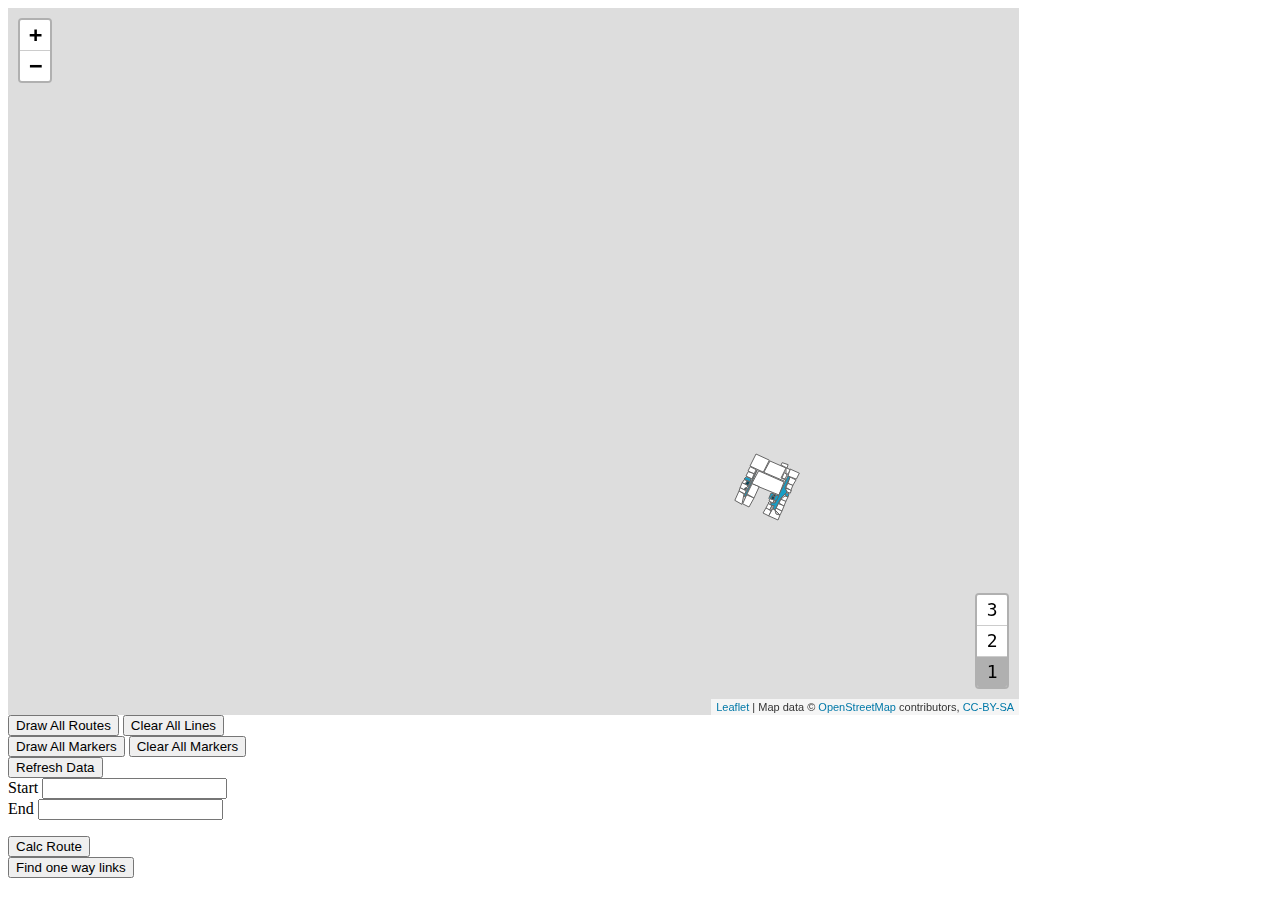
==== Index.html @ 3f828779 "Fixed Popups" ====
<html>

<head>
	<meta http-equiv="Content-Type" content="text/html; charset=UTF-8" />
	<meta name="viewport" content="width=device-width,initial-scale=1" />
    <link rel="stylesheet" type="text/css" href="css/tool.css" media="all" />


	<link rel="stylesheet" type="text/css" href="leaflet/leaflet.css" />
	
	<script type="text/javascript" src="js/jquery-3.1.0.min.js"></script>
	<!--<script type="text/javascript" src="/leaflet/leaflet-src.js"></script>-->
	<script type="text/javascript" src="/leaflet/leaflet.js"></script>
	<script type="text/javascript" src="/leaflet/leaflet-indoor.js"></script>
	
	 <script type="text/javascript" src="/campusNav.js"></script> 
	
</head>

<body>
	<div class="center-block" id="map">
		
	</div>
	<div>
		<input id="drawAll" type="button" value="Draw All Routes" onclick="drawAllLines();" />
		<input id="drawAll" type="button" value="Clear All Lines" onclick="clearLines();" /><br>
		<input id="drawAll" type="button" value="Draw All Markers" onclick="drawAllMarkers();" />
		<input id="drawAll" type="button" value="Clear All Markers" onclick="clearMarkers();" /><br>
		<input id="drawAll" type="button" value="Refresh Data" onclick="PopulateGJSONVars();" /><br>
		<form>
			<label for="start">Start</label>
			<input id="start" type='number'/> <br>
			<label for="end">End</label>
			<input id="end" type='number'/> <br>
		</form>
		<input id="DrawRoute" type="button" value="Calc Route" onclick="calcRoute();" /><br>
		<input id="drawAll" type="button" value="Find one way links" onclick="findOnewayLinks();" /><br>
	</div>
	<script> 
		PopulateGJSONVars();
		makeMap();
	</script>
</body>
</html>
---- css/tool.css ----
#map {
    height: 80%;
    width: 80%;
}
---- leaflet/leaflet.css ----
/* required styles */

.leaflet-pane,
.leaflet-tile,
.leaflet-marker-icon,
.leaflet-marker-shadow,
.leaflet-tile-container,
.leaflet-pane > svg,
.leaflet-pane > canvas,
.leaflet-zoom-box,
.leaflet-image-layer,
.leaflet-layer {
	position: absolute;
	left: 0;
	top: 0;
	}
.leaflet-container {
	overflow: hidden;
	}
.leaflet-tile,
.leaflet-marker-icon,
.leaflet-marker-shadow {
	-webkit-user-select: none;
	   -moz-user-select: none;
	        user-select: none;
	  -webkit-user-drag: none;
	}
/* Safari renders non-retina tile on retina better with this, but Chrome is worse */
.leaflet-safari .leaflet-tile {
	image-rendering: -webkit-optimize-contrast;
	}
/* hack that prevents hw layers "stretching" when loading new tiles */
.leaflet-safari .leaflet-tile-container {
	width: 1600px;
	height: 1600px;
	-webkit-transform-origin: 0 0;
	}
.leaflet-marker-icon,
.leaflet-marker-shadow {
	display: block;
	}
/* .leaflet-container svg: reset svg max-width decleration shipped in Joomla! (joomla.org) 3.x */
/* .leaflet-container img: map is broken in FF if you have max-width: 100% on tiles */
.leaflet-container .leaflet-overlay-pane svg,
.leaflet-container .leaflet-marker-pane img,
.leaflet-container .leaflet-shadow-pane img,
.leaflet-container .leaflet-tile-pane img,
.leaflet-container img.leaflet-image-layer {
	max-width: none !important;
	}

.leaflet-container.leaflet-touch-zoom {
	-ms-touch-action: pan-x pan-y;
	touch-action: pan-x pan-y;
	}
.leaflet-container.leaflet-touch-drag {
	-ms-touch-action: pinch-zoom;
	}
.leaflet-container.leaflet-touch-drag.leaflet-touch-zoom {
	-ms-touch-action: none;
	touch-action: none;
}
.leaflet-container {
	-webkit-tap-highlight-color: transparent;
}
.leaflet-container a {
	-webkit-tap-highlight-color: rgba(51, 181, 229, 0.4);
}
.leaflet-tile {
	filter: inherit;
	visibility: hidden;
	}
.leaflet-tile-loaded {
	visibility: inherit;
	}
.leaflet-zoom-box {
	width: 0;
	height: 0;
	-moz-box-sizing: border-box;
	     box-sizing: border-box;
	z-index: 800;
	}
/* workaround for https://bugzilla.mozilla.org/show_bug.cgi?id=888319 */
.leaflet-overlay-pane svg {
	-moz-user-select: none;
	}

.leaflet-pane         { z-index: 400; }

.leaflet-tile-pane    { z-index: 200; }
.leaflet-overlay-pane { z-index: 400; }
.leaflet-shadow-pane  { z-index: 500; }
.leaflet-marker-pane  { z-index: 600; }
.leaflet-tooltip-pane   { z-index: 650; }
.leaflet-popup-pane   { z-index: 700; }

.leaflet-map-pane canvas { z-index: 100; }
.leaflet-map-pane svg    { z-index: 200; }

.leaflet-vml-shape {
	width: 1px;
	height: 1px;
	}
.lvml {
	behavior: url(#default#VML);
	display: inline-block;
	position: absolute;
	}


/* control positioning */

.leaflet-control {
	position: relative;
	z-index: 800;
	pointer-events: visiblePainted; /* IE 9-10 doesn't have auto */
	pointer-events: auto;
	}
.leaflet-top,
.leaflet-bottom {
	position: absolute;
	z-index: 1000;
	pointer-events: none;
	}
.leaflet-top {
	top: 0;
	}
.leaflet-right {
	right: 0;
	}
.leaflet-bottom {
	bottom: 0;
	}
.leaflet-left {
	left: 0;
	}
.leaflet-control {
	float: left;
	clear: both;
	}
.leaflet-right .leaflet-control {
	float: right;
	}
.leaflet-top .leaflet-control {
	margin-top: 10px;
	}
.leaflet-bottom .leaflet-control {
	margin-bottom: 10px;
	}
.leaflet-left .leaflet-control {
	margin-left: 10px;
	}
.leaflet-right .leaflet-control {
	margin-right: 10px;
	}


/* zoom and fade animations */

.leaflet-fade-anim .leaflet-tile {
	will-change: opacity;
	}
.leaflet-fade-anim .leaflet-popup {
	opacity: 0;
	-webkit-transition: opacity 0.2s linear;
	   -moz-transition: opacity 0.2s linear;
	     -o-transition: opacity 0.2s linear;
	        transition: opacity 0.2s linear;
	}
.leaflet-fade-anim .leaflet-map-pane .leaflet-popup {
	opacity: 1;
	}
.leaflet-zoom-animated {
	-webkit-transform-origin: 0 0;
	    -ms-transform-origin: 0 0;
	        transform-origin: 0 0;
	}
.leaflet-zoom-anim .leaflet-zoom-animated {
	will-change: transform;
	}
.leaflet-zoom-anim .leaflet-zoom-animated {
	-webkit-transition: -webkit-transform 0.25s cubic-bezier(0,0,0.25,1);
	   -moz-transition:    -moz-transform 0.25s cubic-bezier(0,0,0.25,1);
	     -o-transition:      -o-transform 0.25s cubic-bezier(0,0,0.25,1);
	        transition:         transform 0.25s cubic-bezier(0,0,0.25,1);
	}
.leaflet-zoom-anim .leaflet-tile,
.leaflet-pan-anim .leaflet-tile {
	-webkit-transition: none;
	   -moz-transition: none;
	     -o-transition: none;
	        transition: none;
	}

.leaflet-zoom-anim .leaflet-zoom-hide {
	visibility: hidden;
	}


/* cursors */

.leaflet-interactive {
	cursor: pointer;
	}
.leaflet-grab {
	cursor: -webkit-grab;
	cursor:    -moz-grab;
	}
.leaflet-crosshair,
.leaflet-crosshair .leaflet-interactive {
	cursor: crosshair;
	}
.leaflet-popup-pane,
.leaflet-control {
	cursor: auto;
	}
.leaflet-dragging .leaflet-grab,
.leaflet-dragging .leaflet-grab .leaflet-interactive,
.leaflet-dragging .leaflet-marker-draggable {
	cursor: move;
	cursor: -webkit-grabbing;
	cursor:    -moz-grabbing;
	}

/* marker & overlays interactivity */
.leaflet-marker-icon,
.leaflet-marker-shadow,
.leaflet-image-layer,
.leaflet-pane > svg path,
.leaflet-tile-container {
	pointer-events: none;
	}

.leaflet-marker-icon.leaflet-interactive,
.leaflet-image-layer.leaflet-interactive,
.leaflet-pane > svg path.leaflet-interactive {
	pointer-events: visiblePainted; /* IE 9-10 doesn't have auto */
	pointer-events: auto;
	}

/* visual tweaks */

.leaflet-container {
	background: #ddd;
	outline: 0;
	}
.leaflet-container a {
	color: #0078A8;
	}
.leaflet-container a.leaflet-active {
	outline: 2px solid orange;
	}
.leaflet-zoom-box {
	border: 2px dotted #38f;
	background: rgba(255,255,255,0.5);
	}


/* general typography */
.leaflet-container {
	font: 12px/1.5 "Helvetica Neue", Arial, Helvetica, sans-serif;
	}


/* general toolbar styles */

.leaflet-bar {
	box-shadow: 0 1px 5px rgba(0,0,0,0.65);
	border-radius: 4px;
	}
.leaflet-bar a,
.leaflet-bar a:hover {
	background-color: #fff;
	border-bottom: 1px solid #ccc;
	width: 26px;
	height: 26px;
	line-height: 26px;
	display: block;
	text-align: center;
	text-decoration: none;
	color: black;
	}
.leaflet-bar a,
.leaflet-control-layers-toggle {
	background-position: 50% 50%;
	background-repeat: no-repeat;
	display: block;
	}
.leaflet-bar a:hover {
	background-color: #f4f4f4;
	}
.leaflet-bar a:first-child {
	border-top-left-radius: 4px;
	border-top-right-radius: 4px;
	}
.leaflet-bar a:last-child {
	border-bottom-left-radius: 4px;
	border-bottom-right-radius: 4px;
	border-bottom: none;
	}
.leaflet-bar a.leaflet-disabled {
	cursor: default;
	background-color: #f4f4f4;
	color: #bbb;
	}

.leaflet-touch .leaflet-bar a {
	width: 30px;
	height: 30px;
	line-height: 30px;
	}
.leaflet-touch .leaflet-bar a:first-child {
	border-top-left-radius: 2px;
	border-top-right-radius: 2px;
	}
.leaflet-touch .leaflet-bar a:last-child {
	border-bottom-left-radius: 2px;
	border-bottom-right-radius: 2px;
	}

/* zoom control */

.leaflet-control-zoom-in,
.leaflet-control-zoom-out {
	font: bold 18px 'Lucida Console', Monaco, monospace;
	text-indent: 1px;
	}

.leaflet-touch .leaflet-control-zoom-in, .leaflet-touch .leaflet-control-zoom-out  {
	font-size: 22px;
	}


/* layers control */

.leaflet-control-layers {
	box-shadow: 0 1px 5px rgba(0,0,0,0.4);
	background: #fff;
	border-radius: 5px;
	}
.leaflet-control-layers-toggle {
	background-image: url(images/layers.png);
	width: 36px;
	height: 36px;
	}
.leaflet-retina .leaflet-control-layers-toggle {
	background-image: url(images/layers-2x.png);
	background-size: 26px 26px;
	}
.leaflet-touch .leaflet-control-layers-toggle {
	width: 44px;
	height: 44px;
	}
.leaflet-control-layers .leaflet-control-layers-list,
.leaflet-control-layers-expanded .leaflet-control-layers-toggle {
	display: none;
	}
.leaflet-control-layers-expanded .leaflet-control-layers-list {
	display: block;
	position: relative;
	}
.leaflet-control-layers-expanded {
	padding: 6px 10px 6px 6px;
	color: #333;
	background: #fff;
	}
.leaflet-control-layers-scrollbar {
	overflow-y: scroll;
	padding-right: 5px;
	}
.leaflet-control-layers-selector {
	margin-top: 2px;
	position: relative;
	top: 1px;
	}
.leaflet-control-layers label {
	display: block;
	}
.leaflet-control-layers-separator {
	height: 0;
	border-top: 1px solid #ddd;
	margin: 5px -10px 5px -6px;
	}

/* Default icon URLs */
.leaflet-default-icon-path {
	background-image: url(images/marker-icon.png);
	}


/* attribution and scale controls */

.leaflet-container .leaflet-control-attribution {
	background: #fff;
	background: rgba(255, 255, 255, 0.7);
	margin: 0;
	}
.leaflet-control-attribution,
.leaflet-control-scale-line {
	padding: 0 5px;
	color: #333;
	}
.leaflet-control-attribution a {
	text-decoration: none;
	}
.leaflet-control-attribution a:hover {
	text-decoration: underline;
	}
.leaflet-container .leaflet-control-attribution,
.leaflet-container .leaflet-control-scale {
	font-size: 11px;
	}
.leaflet-left .leaflet-control-scale {
	margin-left: 5px;
	}
.leaflet-bottom .leaflet-control-scale {
	margin-bottom: 5px;
	}
.leaflet-control-scale-line {
	border: 2px solid #777;
	border-top: none;
	line-height: 1.1;
	padding: 2px 5px 1px;
	font-size: 11px;
	white-space: nowrap;
	overflow: hidden;
	-moz-box-sizing: border-box;
	     box-sizing: border-box;

	background: #fff;
	background: rgba(255, 255, 255, 0.5);
	}
.leaflet-control-scale-line:not(:first-child) {
	border-top: 2px solid #777;
	border-bottom: none;
	margin-top: -2px;
	}
.leaflet-control-scale-line:not(:first-child):not(:last-child) {
	border-bottom: 2px solid #777;
	}

.leaflet-touch .leaflet-control-attribution,
.leaflet-touch .leaflet-control-layers,
.leaflet-touch .leaflet-bar {
	box-shadow: none;
	}
.leaflet-touch .leaflet-control-layers,
.leaflet-touch .leaflet-bar {
	border: 2px solid rgba(0,0,0,0.2);
	background-clip: padding-box;
	}


/* popup */

.leaflet-popup {
	position: absolute;
	text-align: center;
	margin-bottom: 20px;
	}
.leaflet-popup-content-wrapper {
	padding: 1px;
	text-align: left;
	border-radius: 12px;
	}
.leaflet-popup-content {
	margin: 13px 19px;
	line-height: 1.4;
	}
.leaflet-popup-content p {
	margin: 18px 0;
	}
.leaflet-popup-tip-container {
	width: 40px;
	height: 20px;
	position: absolute;
	left: 50%;
	margin-left: -20px;
	overflow: hidden;
	pointer-events: none;
	}
.leaflet-popup-tip {
	width: 17px;
	height: 17px;
	padding: 1px;

	margin: -10px auto 0;

	-webkit-transform: rotate(45deg);
	   -moz-transform: rotate(45deg);
	    -ms-transform: rotate(45deg);
	     -o-transform: rotate(45deg);
	        transform: rotate(45deg);
	}
.leaflet-popup-content-wrapper,
.leaflet-popup-tip {
	background: white;
	color: #333;
	box-shadow: 0 3px 14px rgba(0,0,0,0.4);
	}
.leaflet-container a.leaflet-popup-close-button {
	position: absolute;
	top: 0;
	right: 0;
	padding: 4px 4px 0 0;
	border: none;
	text-align: center;
	width: 18px;
	height: 14px;
	font: 16px/14px Tahoma, Verdana, sans-serif;
	color: #c3c3c3;
	text-decoration: none;
	font-weight: bold;
	background: transparent;
	}
.leaflet-container a.leaflet-popup-close-button:hover {
	color: #999;
	}
.leaflet-popup-scrolled {
	overflow: auto;
	border-bottom: 1px solid #ddd;
	border-top: 1px solid #ddd;
	}

.leaflet-oldie .leaflet-popup-content-wrapper {
	zoom: 1;
	}
.leaflet-oldie .leaflet-popup-tip {
	width: 24px;
	margin: 0 auto;

	-ms-filter: "progid:DXImageTransform.Microsoft.Matrix(M11=0.70710678, M12=0.70710678, M21=-0.70710678, M22=0.70710678)";
	filter: progid:DXImageTransform.Microsoft.Matrix(M11=0.70710678, M12=0.70710678, M21=-0.70710678, M22=0.70710678);
	}
.leaflet-oldie .leaflet-popup-tip-container {
	margin-top: -1px;
	}

.leaflet-oldie .leaflet-control-zoom,
.leaflet-oldie .leaflet-control-layers,
.leaflet-oldie .leaflet-popup-content-wrapper,
.leaflet-oldie .leaflet-popup-tip {
	border: 1px solid #999;
	}


/* div icon */

.leaflet-div-icon {
	background: #fff;
	border: 1px solid #666;
	}


/* Tooltip */
/* Base styles for the element that has a tooltip */
.leaflet-tooltip {
	position: absolute;
	padding: 6px;
	background-color: #fff;
	border: 1px solid #fff;
	border-radius: 3px;
	color: #222;
	white-space: nowrap;
	-webkit-user-select: none;
	-moz-user-select: none;
	-ms-user-select: none;
	user-select: none;
	pointer-events: none;
	box-shadow: 0 1px 3px rgba(0,0,0,0.4);
	}
.leaflet-tooltip.leaflet-clickable {
	cursor: pointer;
	pointer-events: auto;
	}
.leaflet-tooltip-top:before,
.leaflet-tooltip-bottom:before,
.leaflet-tooltip-left:before,
.leaflet-tooltip-right:before {
	position: absolute;
	pointer-events: none;
	border: 6px solid transparent;
	background: transparent;
	content: "";
	}

/* Directions */

.leaflet-tooltip-bottom {
	margin-top: 6px;
}
.leaflet-tooltip-top {
	margin-top: -6px;
}
.leaflet-tooltip-bottom:before,
.leaflet-tooltip-top:before {
	left: 50%;
	margin-left: -6px;
	}
.leaflet-tooltip-top:before {
	bottom: 0;
	margin-bottom: -12px;
	border-top-color: #fff;
	}
.leaflet-tooltip-bottom:before {
	top: 0;
	margin-top: -12px;
	margin-left: -6px;
	border-bottom-color: #fff;
	}
.leaflet-tooltip-left {
	margin-left: -6px;
}
.leaflet-tooltip-right {
	margin-left: 6px;
}
.leaflet-tooltip-left:before,
.leaflet-tooltip-right:before {
	top: 50%;
	margin-top: -6px;
	}
.leaflet-tooltip-left:before {
	right: 0;
	margin-right: -12px;
	border-left-color: #fff;
	}
.leaflet-tooltip-right:before {
	left: 0;
	margin-left: -12px;
	border-right-color: #fff;
	}
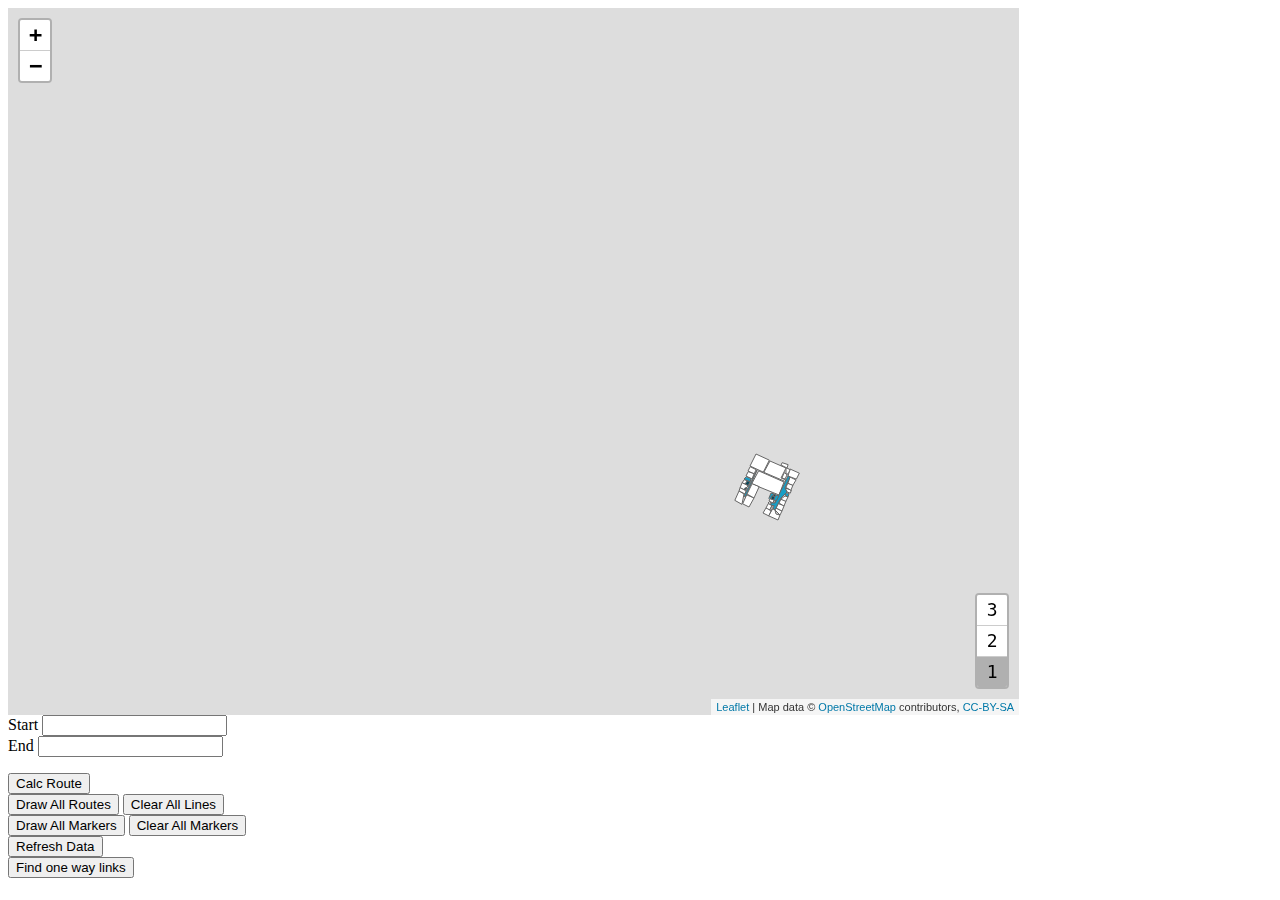
==== commit d771b5dc: "Changed Order of buttons for Demo" ====
--- a/Index.html
+++ b/Index.html
@@ -10,10 +10,10 @@
 	
 	<script type="text/javascript" src="js/jquery-3.1.0.min.js"></script>
 	<!--<script type="text/javascript" src="/leaflet/leaflet-src.js"></script>-->
-	<script type="text/javascript" src="/leaflet/leaflet.js"></script>
-	<script type="text/javascript" src="/leaflet/leaflet-indoor.js"></script>
+	<script type="text/javascript" src="leaflet/leaflet.js"></script>
+	<script type="text/javascript" src="leaflet/leaflet-indoor.js"></script>
 	
-	 <script type="text/javascript" src="/campusNav.js"></script> 
+	 <script type="text/javascript" src="campusNav.js"></script> 
 	
 </head>
 
@@ -22,11 +22,6 @@
 		
 	</div>
 	<div>
-		<input id="drawAll" type="button" value="Draw All Routes" onclick="drawAllLines();" />
-		<input id="drawAll" type="button" value="Clear All Lines" onclick="clearLines();" /><br>
-		<input id="drawAll" type="button" value="Draw All Markers" onclick="drawAllMarkers();" />
-		<input id="drawAll" type="button" value="Clear All Markers" onclick="clearMarkers();" /><br>
-		<input id="drawAll" type="button" value="Refresh Data" onclick="PopulateGJSONVars();" /><br>
 		<form>
 			<label for="start">Start</label>
 			<input id="start" type='number'/> <br>
@@ -34,6 +29,11 @@
 			<input id="end" type='number'/> <br>
 		</form>
 		<input id="DrawRoute" type="button" value="Calc Route" onclick="calcRoute();" /><br>
+		<input id="drawAll" type="button" value="Draw All Routes" onclick="drawAllLines();" />
+		<input id="drawAll" type="button" value="Clear All Lines" onclick="clearLines();" /><br>
+		<input id="drawAll" type="button" value="Draw All Markers" onclick="drawAllMarkers();" />
+		<input id="drawAll" type="button" value="Clear All Markers" onclick="clearMarkers();" /><br>
+		<input id="drawAll" type="button" value="Refresh Data" onclick="PopulateGJSONVars();" /><br>
 		<input id="drawAll" type="button" value="Find one way links" onclick="findOnewayLinks();" /><br>
 	</div>
 	<script> 
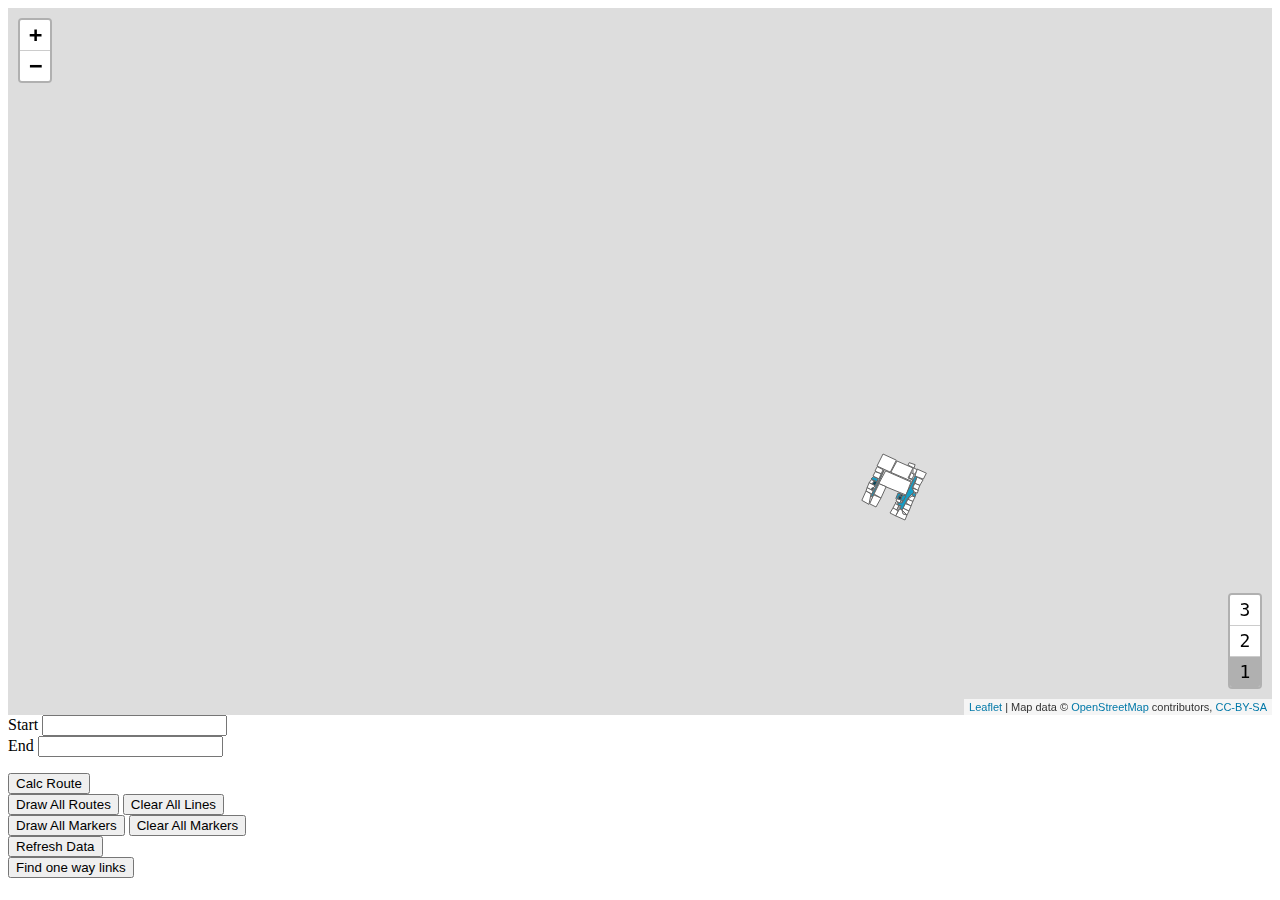
==== commit 0bdfe28e: "minor formatting changes" ====
--- a/Index.html
+++ b/Index.html
@@ -3,18 +3,14 @@
 <head>
 	<meta http-equiv="Content-Type" content="text/html; charset=UTF-8" />
 	<meta name="viewport" content="width=device-width,initial-scale=1" />
+	
     <link rel="stylesheet" type="text/css" href="css/tool.css" media="all" />
-
-
 	<link rel="stylesheet" type="text/css" href="leaflet/leaflet.css" />
 	
 	<script type="text/javascript" src="js/jquery-3.1.0.min.js"></script>
-	<!--<script type="text/javascript" src="/leaflet/leaflet-src.js"></script>-->
 	<script type="text/javascript" src="leaflet/leaflet.js"></script>
 	<script type="text/javascript" src="leaflet/leaflet-indoor.js"></script>
-	
-	 <script type="text/javascript" src="campusNav.js"></script> 
-	
+	<script type="text/javascript" src="campusNav.js"></script>
 </head>
 
 <body>
--- a/css/tool.css
+++ b/css/tool.css
@@ -1,4 +1,4 @@
 #map {
     height: 80%;
-    width: 80%;
+    width: 100%;
 }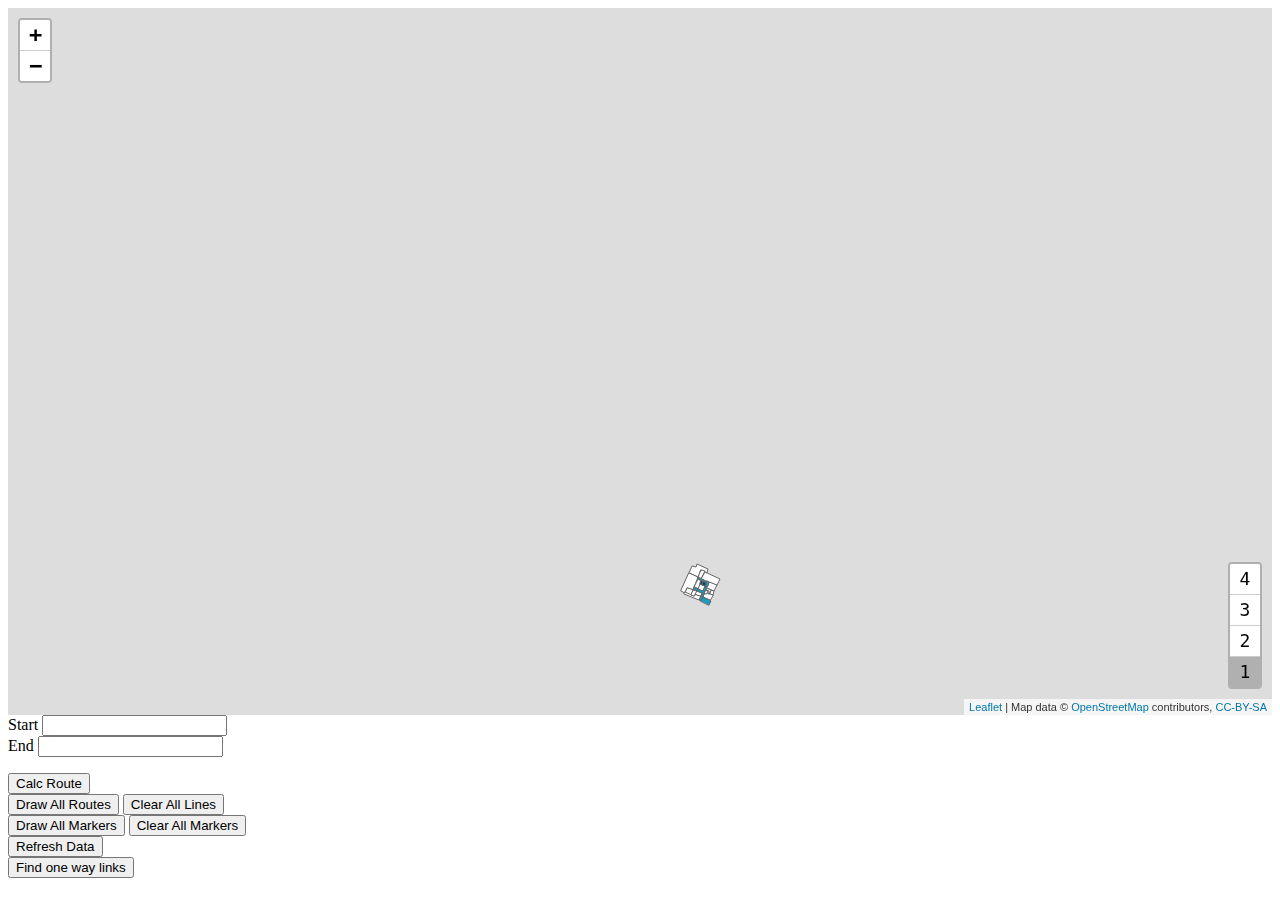
==== commit c25b3385: "Split campusNav.js into nav.js and map.js. Adjusted some methods and html accordingly" ====
--- a/Index.html
+++ b/Index.html
@@ -10,7 +10,8 @@
 	<script type="text/javascript" src="js/jquery-3.1.0.min.js"></script>
 	<script type="text/javascript" src="leaflet/leaflet.js"></script>
 	<script type="text/javascript" src="leaflet/leaflet-indoor.js"></script>
-	<script type="text/javascript" src="campusNav.js"></script>
+	<script type="text/javascript" src="map.js"></script>
+	<script type="text/javascript" src="nav.js"></script>
 </head>
 
 <body>
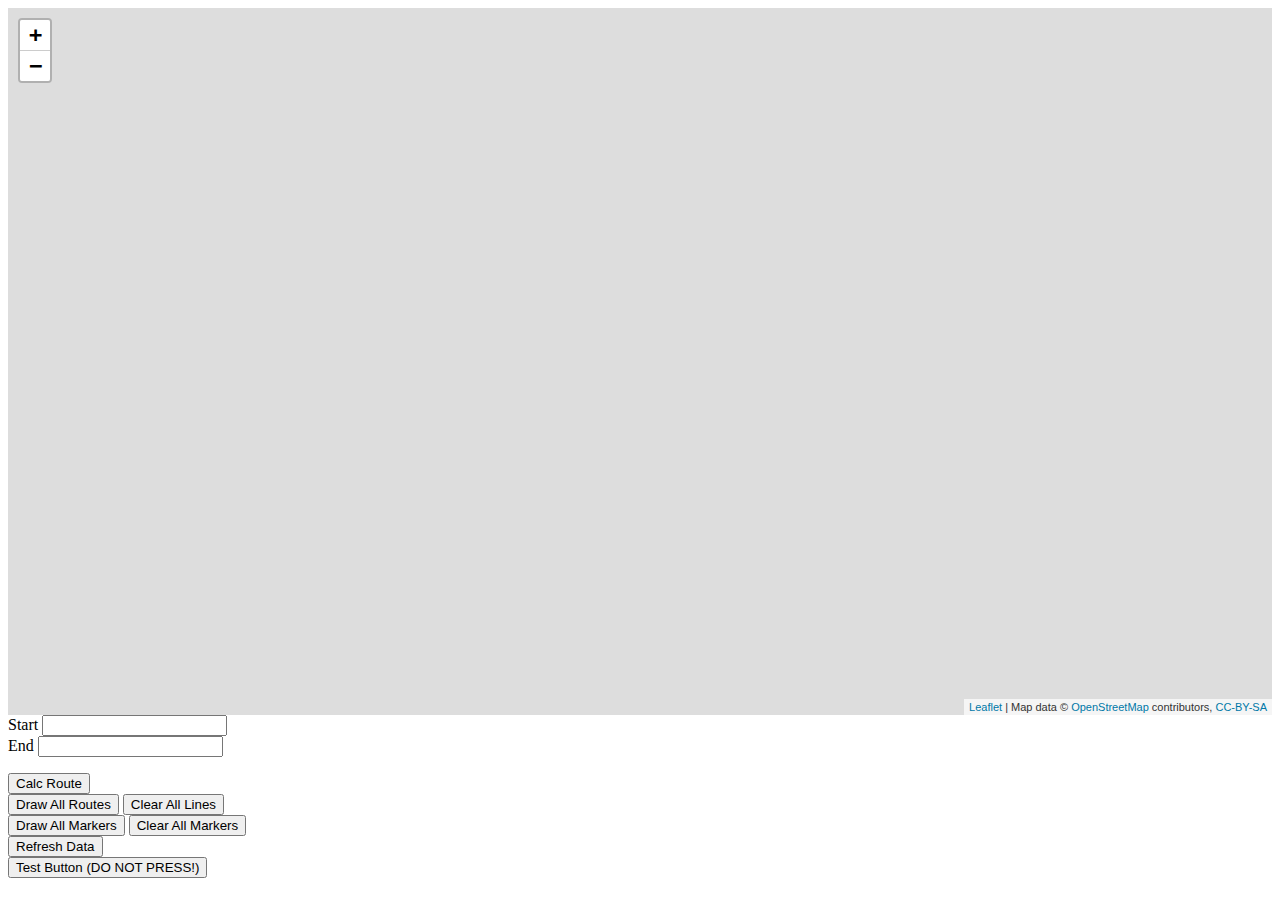
==== commit a245cc7f: "Minor changes to allow for finding of erroneous data" ====
--- a/Index.html
+++ b/Index.html
@@ -31,11 +31,11 @@
 		<input id="drawAll" type="button" value="Draw All Markers" onclick="drawAllMarkers();" />
 		<input id="drawAll" type="button" value="Clear All Markers" onclick="clearMarkers();" /><br>
 		<input id="drawAll" type="button" value="Refresh Data" onclick="PopulateGJSONVars();" /><br>
-		<input id="drawAll" type="button" value="Find one way links" onclick="findOnewayLinks();" /><br>
+		<input id="miscFunc" type="button" value="Test Button (DO NOT PRESS!)" onclick="miscFunc();" /><br>
 	</div>
-	<script> 
+	<script>
+		makeMap(true, null);
 		PopulateGJSONVars();
-		makeMap();
 	</script>
 </body>
 </html>